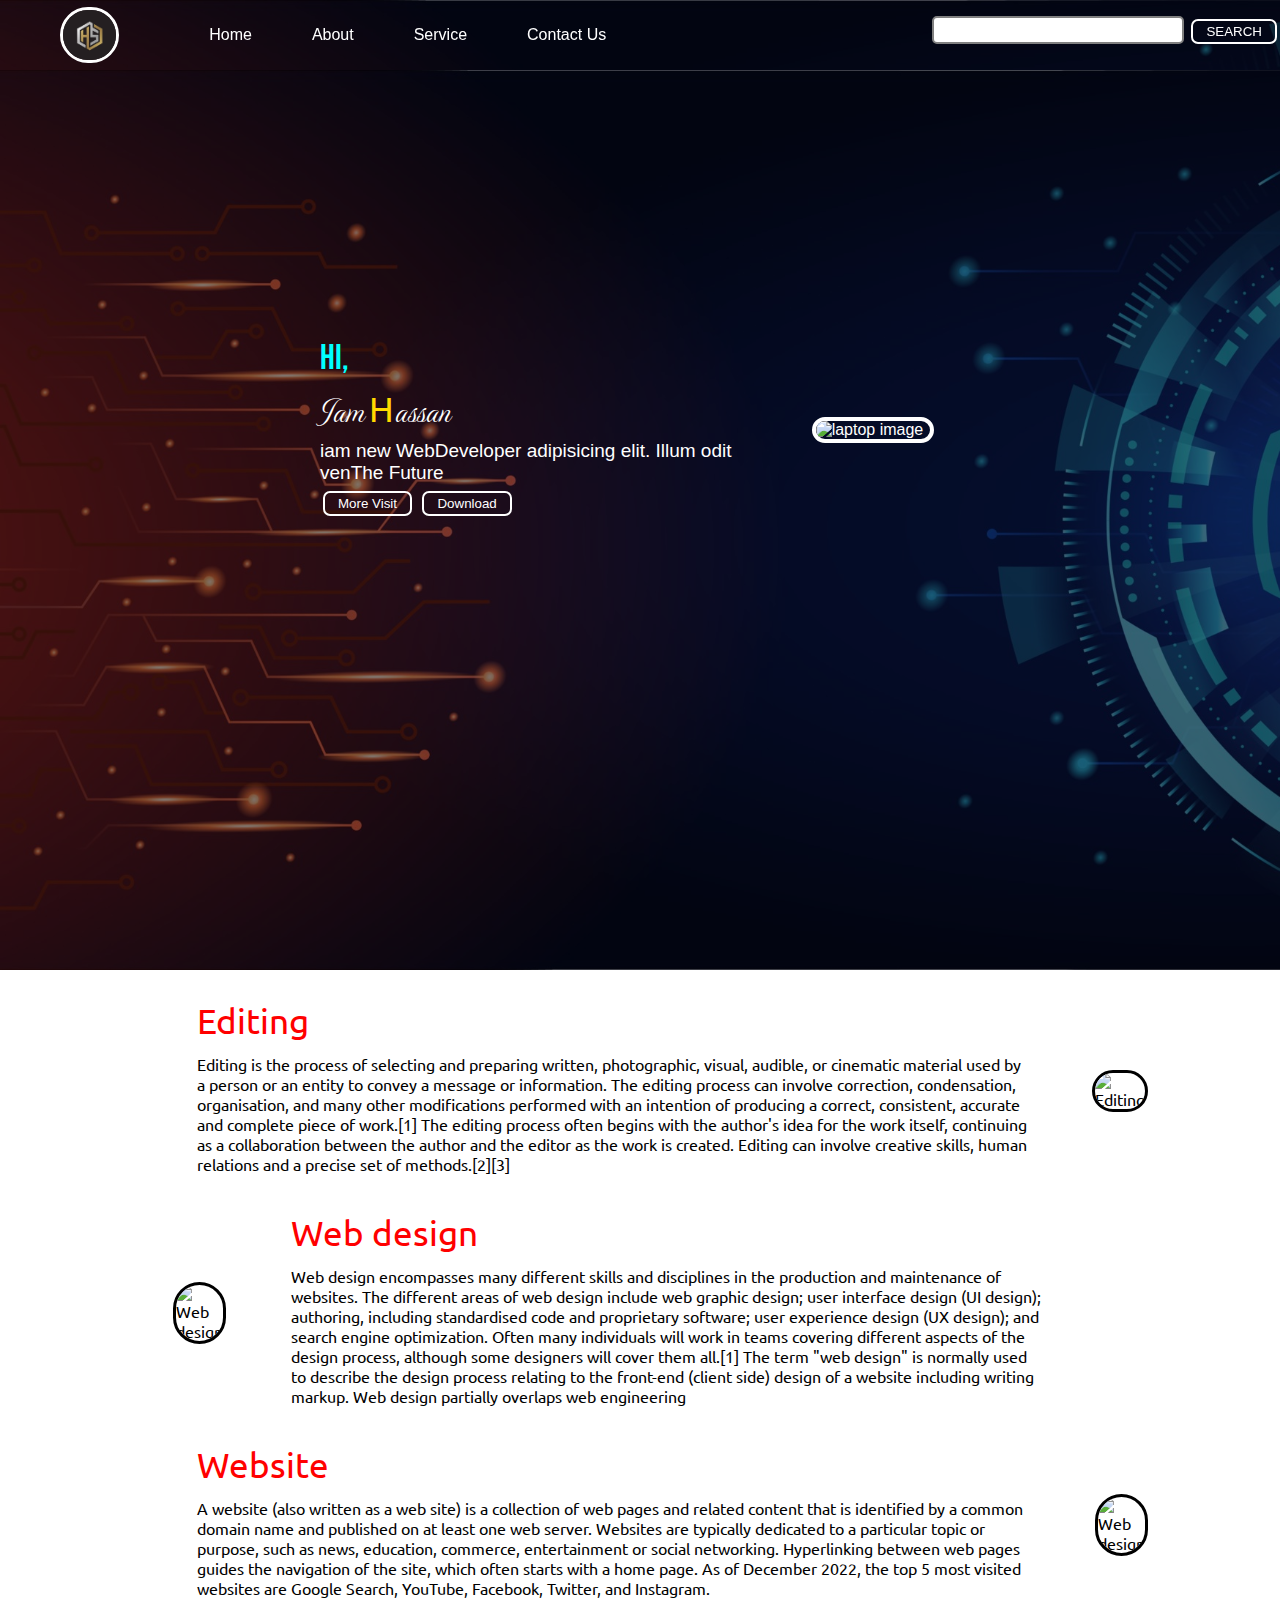
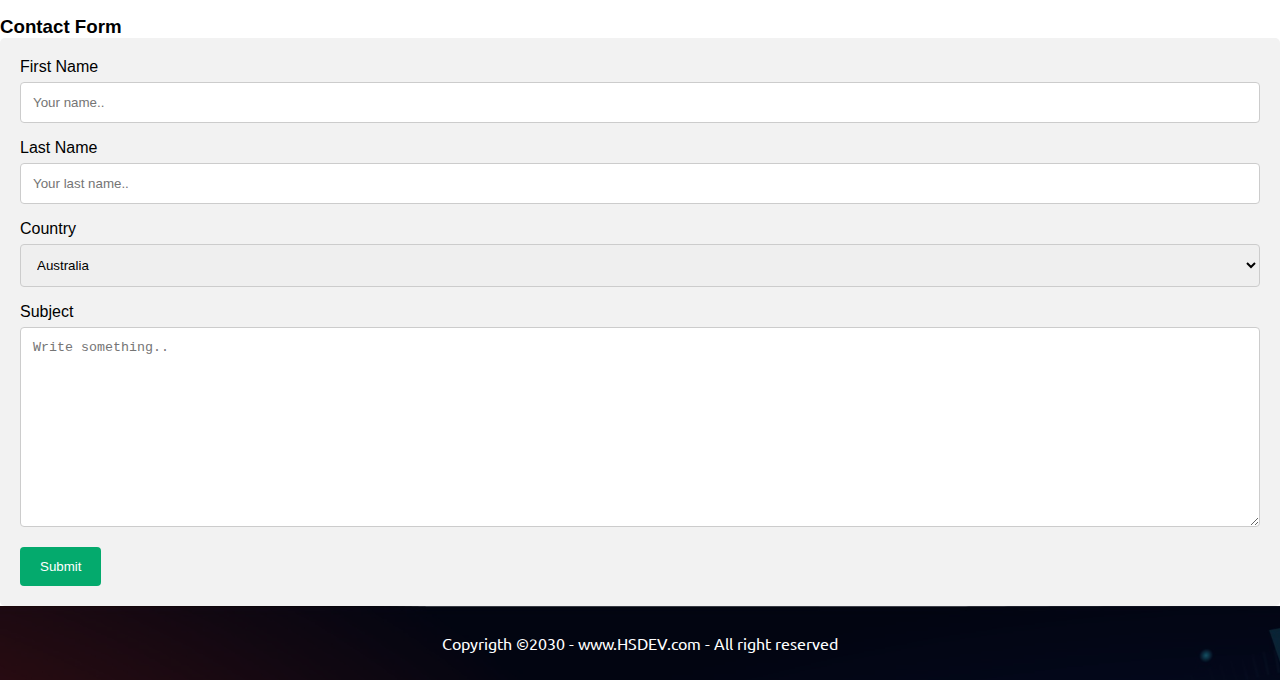
==== index.html @ f4352b61 "initial" ====
<!DOCTYPE html>
<html lang="en">
<head>
    <meta charset="UTF-8">
    <meta http-equiv="X-UA-Compatible" content="IE=edge">
    <meta name="viewport" content="width=device-width, initial-scale=1.0">
    <title>HS DEV.com</title>
    <link rel="icon" href="IMG/iconhs.PNG">
    <link rel="stylesheet" href="./CSS/style.css">
    <link rel="stylesheet" href="./CSS/Responsive.css">
    <link rel="stylesheet" href="https://cdnjs.cloudflare.com/ajax/libs/font-awesome/4.7.0/css/font-awesome.min.css">
</head>

<body>
    <nav class="navbar background h-nav-resp">
        <ul class="nav-list v-class-resp">
            <div class="logo"><img src="IMG/iconhs.PNG" alt="logo"></div>
            <li><a href="#">Home</a></li>
            <li><a href="#">About</a></li>
            <li><a href="./services.html">Service</a></li>
            <li><a href="#contact">Contact Us</a></li>
        </ul>
        <div class="rightnav v-class-resp">
            <input type="text" name="search" id="search">
            <button class="btn btn-sam">SEARCH</button>
        </div>
        <div class="burger">
            <div class="line"></div>
            <div class="line"></div>
            <div class="line"></div>
        </div>
    </nav>
    <section class="background firstsection">
        <div class="box-main">
            <div class="firstHalf">
                <p class="text-big">Hi,</p>
                <p class="text-medium">Iam <span> H</span>assan</p>

                <p class="text-small">iam new WebDeveloper
                    adipisicing elit. Illum odit venThe Future </p>
                    <div class="button">
                        <button class="btn">More Visit</button>
                        <button class="btn">Download</button>
                    </div>
            </div>
            <div class="secondHalf">
                <img src="https://source.unsplash.com/900x900/?Developer/" alt="laptop image">
            </div>
        </div>
    </section>
    <section class="Section">
        <div class="paras">
        <p class="sectionTag">Editing</p>
        <p class="sectionSubTag">Editing is the process of selecting and preparing written, photographic, visual, audible, or cinematic material used by a person or an entity to convey a message or information. The editing process can involve correction, condensation, organisation, and many other modifications performed with an intention of producing a correct, consistent, accurate and complete piece of work.[1]

            The editing process often begins with the author's idea for the work itself, continuing as a collaboration between the author and the editor as the work is created. Editing can involve creative skills, human relations and a precise set of methods.[2][3] </p>
        </div>
        <div class="thumbnail">
            <img src="https://source.unsplash.com/900x900/?Video Editing/" alt="Editing" alt="image" class="imgFluid">
        </div>
    </section>
    <section class="section-Left">
        <div class="paras">
        <p class="sectionTag">Web design</p>
        <p class="sectionSubTag">Web design encompasses many different skills and disciplines in the production and maintenance of websites. The different areas of web design include web graphic design; user interface design (UI design); authoring, including standardised code and proprietary software; user experience design (UX design); and search engine optimization. Often many individuals will work in teams covering different aspects of the design process, although some designers will cover them all.[1] The term "web design" is normally used to describe the design process relating to the front-end (client side) design of a website including writing markup. Web design partially overlaps web engineering</p>
        </div>
        <div class="thumbnail">
            <img src="https://source.unsplash.com/900x900/?Javascript,apple,/" alt="Web design" alt="image" class="imgFluid">
        </div>
    </section>
    <section class="Section">
        <div class="paras">
        <p class="sectionTag">Website</p>
        <p class="sectionSubTag">A website (also written as a web site) is a collection of web pages and related content that is identified by a common domain name and published on at least one web server. Websites are typically dedicated to a particular topic or purpose, such as news, education, commerce, entertainment or social networking. Hyperlinking between web pages guides the navigation of the site, which often starts with a home page. As of December 2022, the top 5 most visited websites are Google Search, YouTube, Facebook, Twitter, and Instagram.</p>
        </div>
        <div class="thumbnail">
            <img src="https://source.unsplash.com/900x900/?Website,apple/" alt="Web design" alt="image" class="imgFluid">
        </div>
    </section>
    <style>
        body {font-family: Arial, Helvetica, sans-serif;}
        * {box-sizing: border-box;}
        
        input[type=text], select, textarea {
          width: 100%;
          padding: 12px;
          border: 1px solid #ccc;
          border-radius: 4px;
          box-sizing: border-box;
          margin-top: 6px;
          margin-bottom: 16px;
          resize: vertical;
        }
        
        input[type=submit] {
          background-color: #04AA6D;
          color: white;
          padding: 12px 20px;
          border: none;
          border-radius: 4px;
          cursor: pointer;
        }
        
        input[type=submit]:hover {
          background-color: #45a049;
        }
        
        .container{
            max-width: 107%;
          border-radius: 5px;
          background-color: #f2f2f2;
          padding: 20px;
        }
        </style>
        <h3>Contact Form</h3>
        
        <div class="container" id="contact">
          <form action="/action_page.php">
            <label for="fname">First Name</label>
            <input type="text" id="fname" name="firstname" placeholder="Your name..">
        
            <label for="lname">Last Name</label>
            <input type="text" id="lname" name="lastname" placeholder="Your last name..">
        
            <label for="country">Country</label>
            <select id="country" name="country">
              <option value="australia">Australia</option>
              <option value="canada">Canada</option>
              <option value="usa">USA</option>
            </select>
        
            <label for="subject">Subject</label>
            <textarea id="subject" name="subject" placeholder="Write something.." style="height:200px"></textarea>
        
            <input type="submit" value="Submit">
          </form>
        </div>
        <footer class="background">
            <p class="text-footer">
                Copyrigth &copy;2030 - www.HSDEV.com - All right reserved
            </p>
        </footer>   
    </body>
    <script src="../JS/script.js"></script>
</html>
---- CSS/style.css ----
@import url('https://fonts.googleapis.com/css2?family=Bebas+Neue&family=MonteCarlo&family=Tilt+Prism&family=Ubuntu:ital,wght@0,300;1,400&display=swap');
@import url('https://fonts.googleapis.com/css2?family=Bebas+Neue&family=MonteCarlo&family=Ubuntu:ital,wght@0,300;1,400&display=swap');
@import url('https://fonts.googleapis.com/css2?family=Ubuntu:ital,wght@0,300;1,400&display=swap');
* {
    margin: 0;
    padding: 0;
}
body{
    /* background: rgba(32 ,9,28 ,380); */
}
html{
    scroll-behavior: smooth;
}
.logo {
    width: 20%;
    display: flex;
    justify-content: center;
    align-items: center;
}

.logo img {
    width: 33%;
    border: 3px solid white;
    border-radius: 50px;
}

.navbar {
    display: flex;
    align-items: center;
    justify-content: center;
    position: sticky;
    top: 0;
    cursor: pointer;
}

.nav-list {
    width: 70%;
    /* background: black; */
    display: flex;
    align-items: center;
}

.nav-list li {
    list-style: none;
    padding: 26px 30px;
}

.nav-list li a {
    text-decoration: none;
    color: white;
}

.nav-list li a:hover {
    color: gray;
}

.rightnav {
    /* background: blueviolet; */
    width: 30%;
    text-align: right;
}

#search {
    height: 28px;
    width: 252px;
    padding: 0px;
    font-size: 15px;
    border: 2px solid gray;
    border-radius: 5px;
}

.background{
    background: rgba(0, 0, 0, 0.5) url('../IMG/Background.jpg');
    background-size: cover;
    background-blend-mode: darken;
}

.firstsection {
    height: 100vh;
}

.box-main {
    display: flex;
    justify-content: center;
    align-items: center;
    color: white;
    font-family: 'segoe UI', Tahoma, Geneve, Verdana, sans-serif;
    max-width: 50%;
    margin: auto;
    height: 80%;
}

.firstHalf {
    width: 80%;
    display: flex;
    flex-direction: column;
    justify-content: center;
}

.secondHalf {
    width: 30%;
}

.secondHalf img {
    width: 70%;
    border: 4px solid white;
    border-radius: 150px;
    display: block;
    margin: auto;
}
.text-big{
    font-family: 'Bebas Neue', cursive;
    /* font-family: 'MonteCarlo', cursive; */
    font-size: 35px;
    color: aqua;
}
.text-medium{
    font-family: 'MonteCarlo', cursive;
    font-size: 35px;
}
.text-medium span{
    font-family: 'Ubuntu', sans-serif;
    color: rgb(255, 217, 0);
}
.text-small{
    font-size: 19px;
}
.btn{
    padding: 3px 13px;
    margin: 7px 3px;
    border: 2px solid white;
    border-radius: 7px;
    background: none;
    color: white;
    cursor: pointer;
}
.btn-sm{
    padding: 6px 10px;
    vertical-align: middle;
}
.Section{
    /* height: 430px; */
    display: flex;
    align-items: center;
    justify-content: space-evenly;
    max-width: 81%;
    margin: auto;
    font-family: 'Ubuntu', sans-serif;
    padding: 10px;
}
.section-Left{
    /* height: 50px; */
    display: flex;
    align-items: center;
    justify-content: space-evenly;
    max-width: 73%;
    margin: auto;
    font-family: 'Ubuntu', sans-serif;
    flex-direction: row-reverse;
}
.sectionTag{
    padding: 12px 0;
    font-size: 35px;
    color: rgb(255, 0, 0);
}
.thumbnail img{
    width: 250px;
    border: 3px solid black;
    border-radius: 50px;
    margin-top: 20px;
    height: 215px;
}
.paras{
    padding: 8px 65px;
}
.sectionSubTag{
    color: white;
    color: black;
    /* font-family: 'Segoe UI', Tahoma, Geneva, Verdana, sans-serif; */
}
 .Contact{
    background: #e1d9d1;
    height: 50vh;
}
.text-center{
    text-align: center;
    padding: 30px;
    font-family: 'Ubuntu', sans-serif;
    font-size: 35px;
}
.form{
    max-width: 500px;
    margin: 42px auto;
}
.form input{
    margin: 20px 0;
    padding: 5px 3px;
    width: 100%;
    font-size: 12px;
    border: 2px solid gray;
    border-radius: 6px;
}
.text-footer{
    text-align: center;
    padding: 27px 0;
    font-family: 'Ubuntu', sans-serif;
    display: flex;
    justify-content: center;
    color: white;
}
---- CSS/Responsive.css ----
.burger{
    display: none;
    position: absolute;
    cursor: pointer;
    right: 5%;
    top: 15px;
}
.line{
    width: 33px;
    background-color: white;
    height: 4px;
    margin: 5px 3px;
}
@media only screen and (max-width: 1140px){
    .nav-list{
        flex-direction: column;
    }
    .navbar{
        height: 447px;
        flex-direction: column;
        transition: all 1.2s ease-out;
    }
    .rightnav{
        text-align: center;
    }
    .box-main{
        flex-direction: column;
        max-width: 100%;
    }
    #search{
        width: 100%;
    }
    .burger{
        display: block;
    }
    .h-nav-resp{
        height: 72px;
    }
    .v-class-resp{
        opacity: 0;
    }
    .Section{
        flex-direction: column-reverse;
    }
    .section-Left{
        flex-direction: column-reverse;
    }
    .text-big{
        text-align: center;
    }
    .text-medium{
        text-align: center;
    }
    .text-small{
        text-align: center;
    }
    .button{
        text-align: center;
    }
    .paras{
        padding: 0px;
    }
}
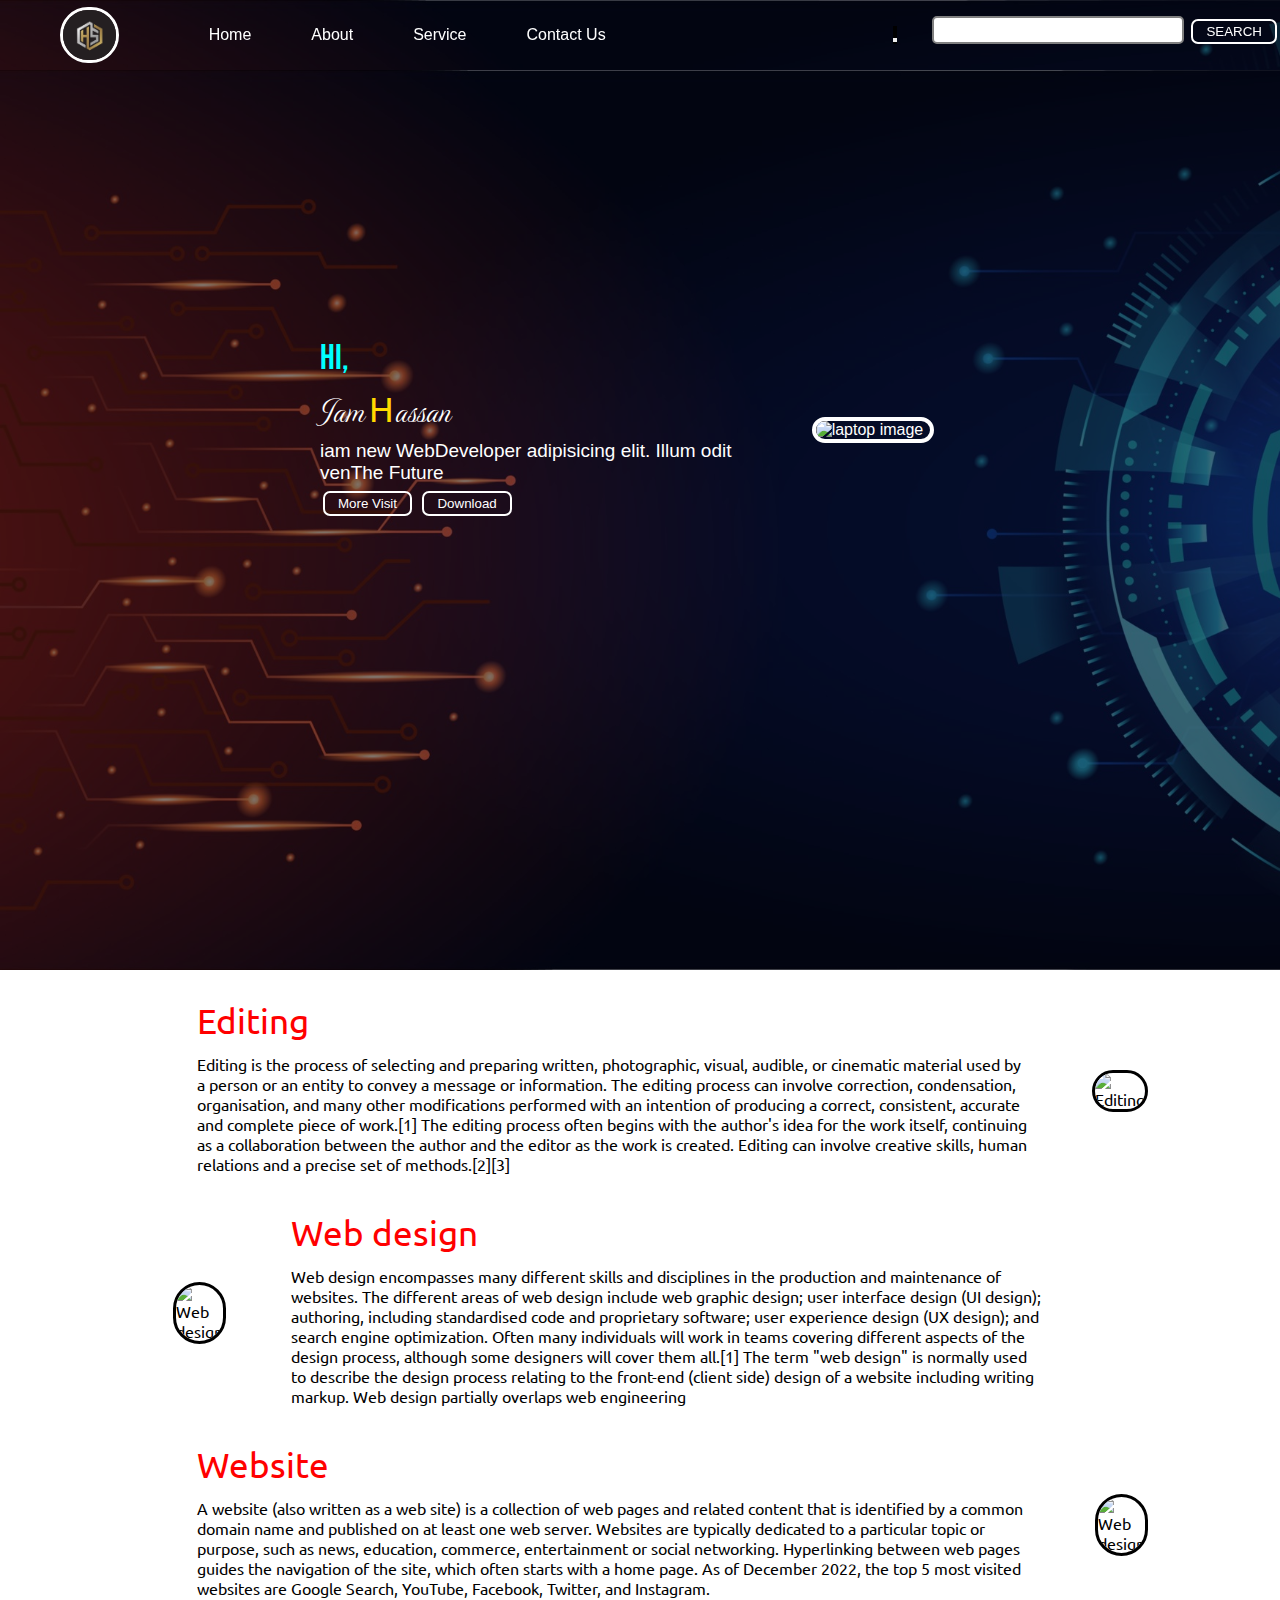
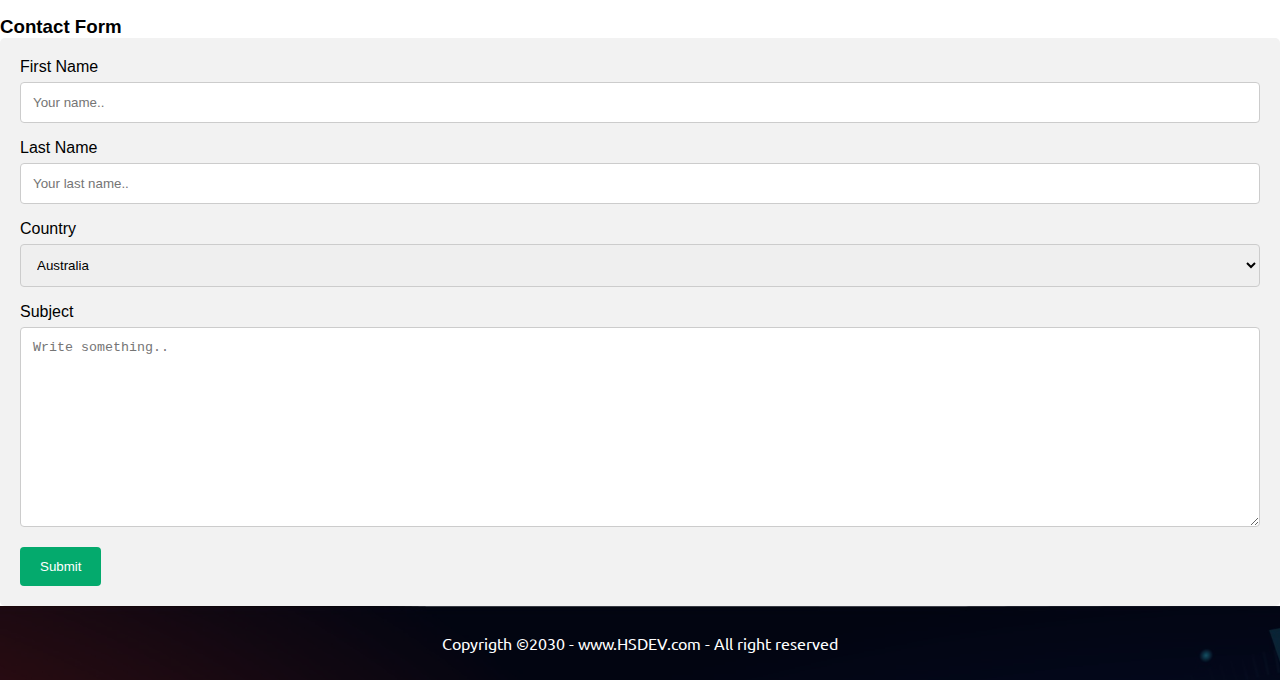
==== commit 90f9966d: "Update index.html" ====
--- a/index.html
+++ b/index.html
@@ -20,6 +20,9 @@
             <li><a href="./services.html">Service</a></li>
             <li><a href="#contact">Contact Us</a></li>
         </ul>
+        <div class="dark-mode">
+            <button onclick="myFunction()"></a><ion-icon name="contrast-outline"></ion-icon></button>
+        </div>
         <div class="rightnav v-class-resp">
             <input type="text" name="search" id="search">
             <button class="btn btn-sam">SEARCH</button>
@@ -141,5 +144,13 @@
             </p>
         </footer>   
     </body>
-    <script src="../JS/script.js"></script>
-</html>+    <script>
+        function myFunction() {
+           var element = document.body;
+           element.classList.toggle("dark-mode");
+        }
+        </script>
+        <script type="module" src="https://unpkg.com/ionicons@7.1.0/dist/ionicons/ionicons.esm.js"></script>
+        <script nomodule src="https://unpkg.com/ionicons@7.1.0/dist/ionicons/ionicons.js"></script>
+    <script src="./JS/script.js"></script>
+</html>
--- a/CSS/style.css
+++ b/CSS/style.css
@@ -138,8 +138,12 @@
     padding: 6px 10px;
     vertical-align: middle;
 }
+.dark-mode{
+    background-color: black;
+    color: white;
+}
 .Section{
-    /* height: 430px; */
+    
     display: flex;
     align-items: center;
     justify-content: space-evenly;
@@ -149,7 +153,7 @@
     padding: 10px;
 }
 .section-Left{
-    /* height: 50px; */
+    /* height: 50px;  */
     display: flex;
     align-items: center;
     justify-content: space-evenly;
@@ -211,3 +215,5 @@
 
 
 
+
+
--- a/CSS/Responsive.css
+++ b/CSS/Responsive.css
@@ -6,9 +6,9 @@
     top: 15px;
 }
 .line{
-    width: 33px;
+    width: 25px;
     background-color: white;
-    height: 4px;
+    height: 3px;
     margin: 5px 3px;
 }
 @media only screen and (max-width: 1140px){
@@ -22,6 +22,13 @@
     }
     .rightnav{
         text-align: center;
+        position: absolute;
+        bottom: 5px;
+    }
+    .nav-list li{
+        padding: 16px 30px;
+        position: relative;
+        bottom: 28px;
     }
     .box-main{
         flex-direction: column;
@@ -32,12 +39,18 @@
     }
     .burger{
         display: block;
+        top: 10px;
     }
     .h-nav-resp{
-        height: 72px;
+        height: 50px;
     }
     .v-class-resp{
         opacity: 0;
+    }
+    .logo{
+        position: absolute;
+        top: 10px;
+        width: 35%;
     }
     .Section{
         flex-direction: column-reverse;
@@ -60,4 +73,4 @@
     .paras{
         padding: 0px;
     }
-}+}
